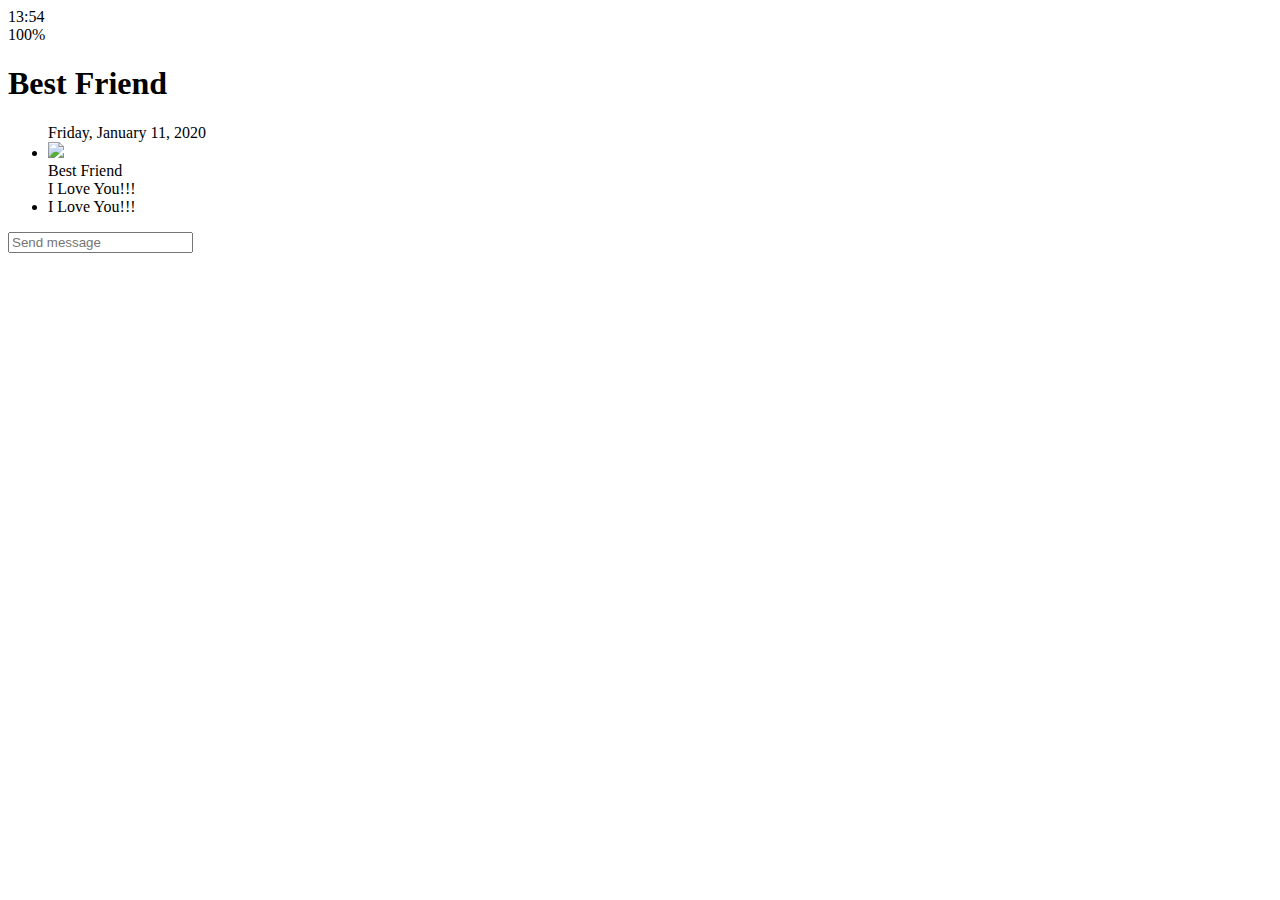
==== chat.html @ f7076c97 "create chat.html" ====
<!DOCTYPE html>
<html lang="en">
    <head>
        <meta charset="UTF-8">
        <meta name="viewport" content="width=device-width, initial-scale=1.0">
        <script src="https://kit.fontawesome.com/eb15989aa0.js" crossorigin="anonymous"></script>
        <title>Chat | Kakao Clone</title>
    </head>
    <body>
        <div class="status-bar">
            <div class="status-bar__column">
                <span class="status-bar__clock">13:54</span>
            </div>
            <div class="status-bar__column">
                <i class="fas fa-clock"></i>
                <i class="fas fa-volume-mute"></i>
                <i class="fas fa-wifi"></i>
                <span class="status-bar__battery-level">100%</span>
                <i class="fas fa-battery-full"></i>
            </div>
        </div>
        <header class="header">
            <a href="index.html" class="header__back-btn">
                <i class="fas fa-arrow-left fa-2x"></i>
            </a>
            <div class="header__header-column">
                <h1 class="header__title">Best Friend</h1>
            </div>
            <div class="header__header-column">
                <span class="header__icon">
                    <i class="fas fa-search"></i>
                </span>
                <span class="header__icon">
                    <i class="fas fa-bars"></i>
                </span>
            </div>
        </header>
        <main class="chat">
            <ul class="chat__messages">
                <span class="chat__timestamp">Friday, January 11, 2020</span>
                <li class="incoming-message message">
                    <img src="images/avatar.png" aclass="g-avatar message">
                    <div class="message__content">
                        <span class="message__author">Best Friend</span>
                        <div class="message__bubble"> I Love You!!!</div>
                    </div>
                    <span class="message__timestamp"></span>
                </li>
                <li class="incoming-message message">
                    <span class="message__timestamp"></span>
                    <div class="message__content">
                        <div class="message__bubble"> I Love You!!!</div>
                    </div>
                </li>
            </ul>
        </main>
        <div class="chat__write">
            <div class="chat__wirte-column">
                <i class="far fa-plus-square"></i>
            </div>
            <div class="chat__wirte-column">
                <input type="text" placeholder="Send message" class="chat__write-input">
            </div>
            <div class="chat__wirte-column">
                <span class="chat__write-icon"><i class="far fa-smile-wink"></i></span>
                <span class="chat__write-icon"><i class="fas fa-microphone"></i></span>
            </div>
        </div>
    </body>
</html>
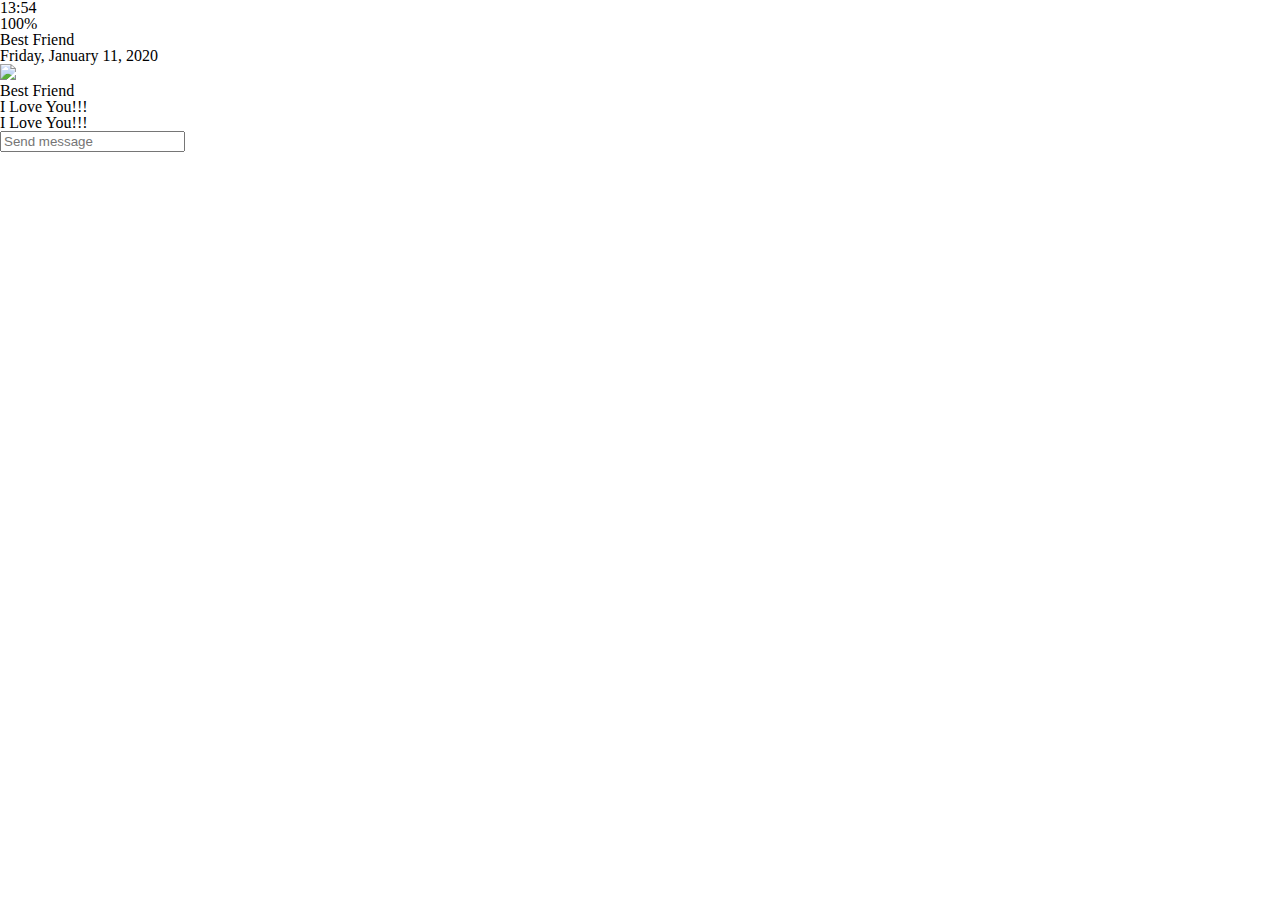
==== commit d05cfdff: "add styles.css" ====
--- a/chat.html
+++ b/chat.html
@@ -4,6 +4,7 @@
         <meta charset="UTF-8">
         <meta name="viewport" content="width=device-width, initial-scale=1.0">
         <script src="https://kit.fontawesome.com/eb15989aa0.js" crossorigin="anonymous"></script>
+        <link rel="stylesheet" href="css/styles.css">
         <title>Chat | Kakao Clone</title>
     </head>
     <body>
--- a/css/styles.css
+++ b/css/styles.css
@@ -0,0 +1 @@
+@import "reset.css" ;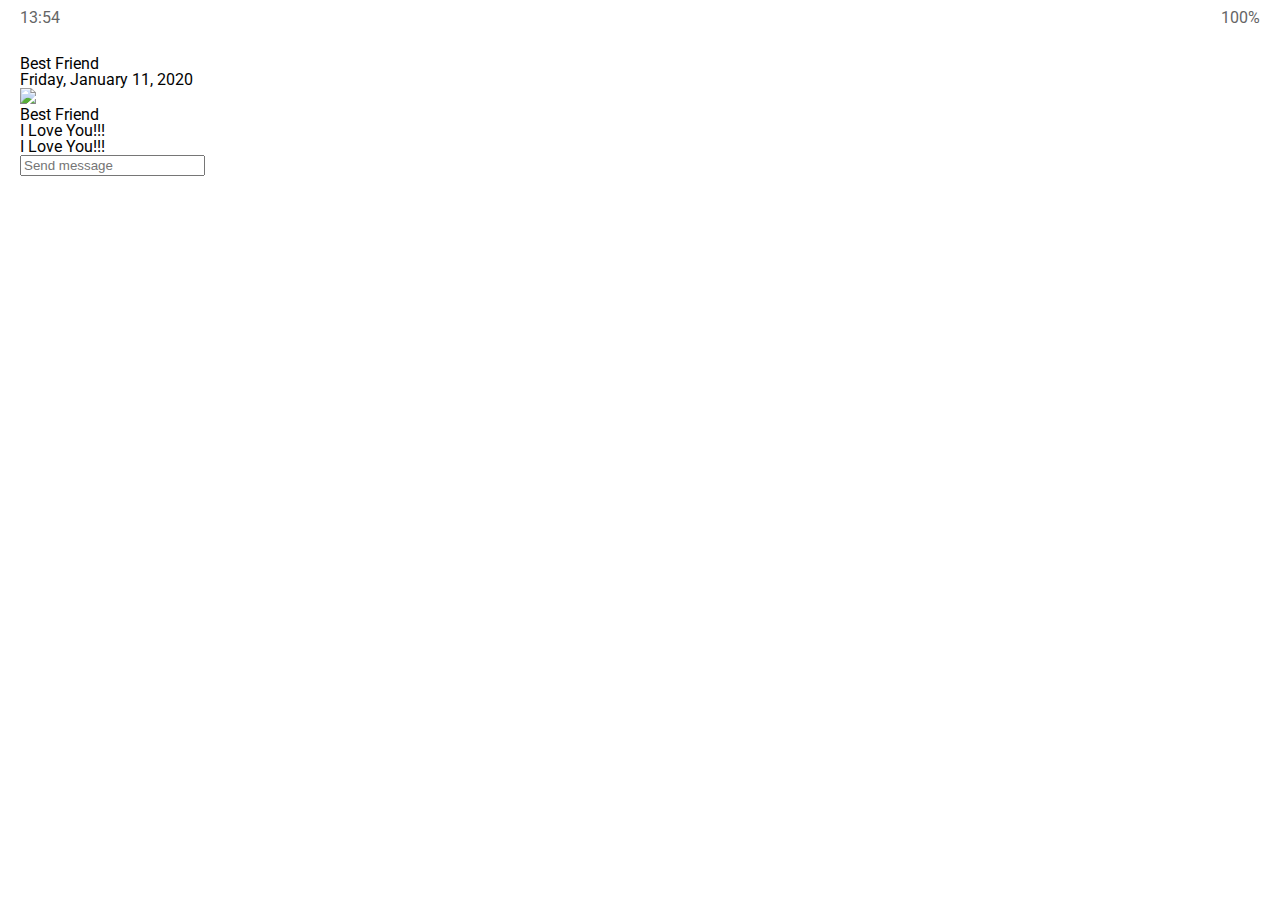
==== commit c77dc602: "Fix typo" ====
--- a/chat.html
+++ b/chat.html
@@ -21,10 +21,10 @@
             </div>
         </div>
         <header class="header">
-            <a href="index.html" class="header__back-btn">
-                <i class="fas fa-arrow-left fa-2x"></i>
-            </a>
             <div class="header__header-column">
+                <a href="index.html" class="header__back-btn">
+                    <i class="fas fa-arrow-left"></i>
+                </a>
                 <h1 class="header__title">Best Friend</h1>
             </div>
             <div class="header__header-column">
--- a/css/styles.css
+++ b/css/styles.css
@@ -1 +1,10 @@
-@import "reset.css" ;+@import "reset.css" ;
+@Import "status-bar.css" ;
+@import url('https://fonts.googleapis.com/css2?family=Roboto:wght@400;700&display=swap');
+
+body {
+    background-color: white;
+    padding: 10px 20px;
+    color: #020202;
+    font-family: "Open San", -apple-system, BlinkMacSystemFont, 'Segoe UI', Roboto, Oxygen, Ubuntu, Cantarell, 'Open Sans', 'Helvetica Neue', sans-serif;
+}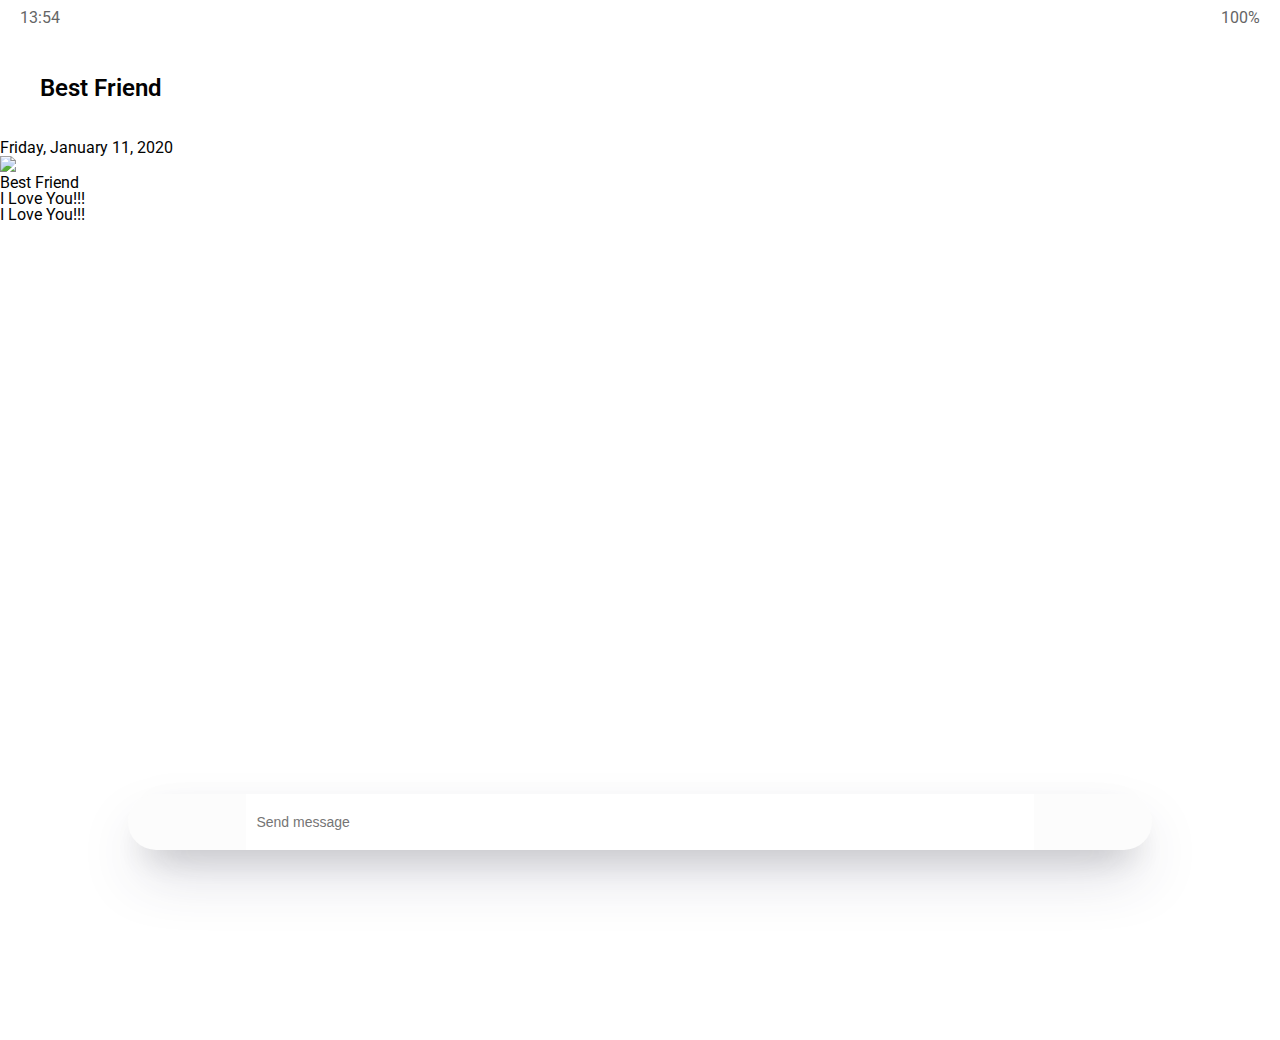
==== commit abef4280: "Add body class name, Fix typo" ====
--- a/chat.html
+++ b/chat.html
@@ -7,7 +7,7 @@
         <link rel="stylesheet" href="css/styles.css">
         <title>Chat | Kakao Clone</title>
     </head>
-    <body>
+    <body class="chats-body">
         <div class="status-bar">
             <div class="status-bar__column">
                 <span class="status-bar__clock">13:54</span>
@@ -56,13 +56,13 @@
             </ul>
         </main>
         <div class="chat__write">
-            <div class="chat__wirte-column">
+            <div class="chat__write-column">
                 <i class="far fa-plus-square"></i>
             </div>
-            <div class="chat__wirte-column">
+            <div class="chat__write-column">
                 <input type="text" placeholder="Send message" class="chat__write-input">
             </div>
-            <div class="chat__wirte-column">
+            <div class="chat__write-column">
                 <span class="chat__write-icon"><i class="far fa-smile-wink"></i></span>
                 <span class="chat__write-icon"><i class="fas fa-microphone"></i></span>
             </div>
--- a/css/styles.css
+++ b/css/styles.css
@@ -1,10 +1,29 @@
+@import url('https://fonts.googleapis.com/css2?family=Roboto:wght@300;400;600&display=swap');
 @import "reset.css" ;
 @Import "status-bar.css" ;
-@import url('https://fonts.googleapis.com/css2?family=Roboto:wght@400;700&display=swap');
+@import "header.css" ;
+@import "nav-bar.css" ;
+@import "friend.css" ;
+@import "friends.css" ;
+@import "find.css" ;
+@import "more.css" ;
+@import "settings.css" ;
+@import "chat.css" ;
+
+* {
+    box-sizing: border-box;
+    /* 패딩을 추가해도 width, height 크기가 늘어나지 않게 */
+}
 
 body {
     background-color: white;
     padding: 10px 20px;
     color: #020202;
     font-family: "Open San", -apple-system, BlinkMacSystemFont, 'Segoe UI', Roboto, Oxygen, Ubuntu, Cantarell, 'Open Sans', 'Helvetica Neue', sans-serif;
-}+}
+
+a {
+   color: inherit; 
+   text-decoration: none;
+}
+
